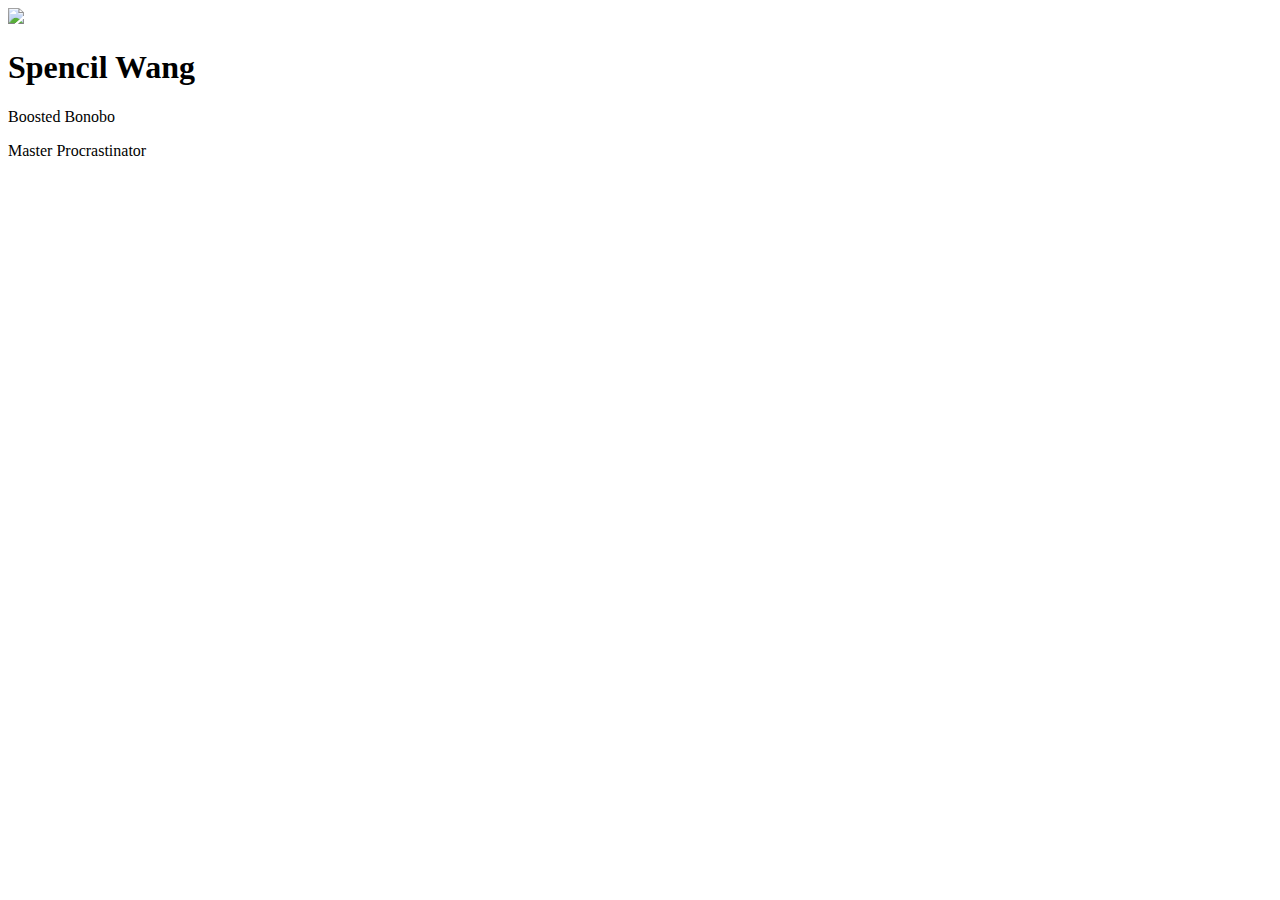
==== index.html @ 056054ec "Create personal website" ====
<!DOCTYPE html>
<html>
    <head>
    </head>
    <body>
        <img src="https://s-media-cache-ak0.pinimg.com/736x/58/d7/11/58d711f7bb03b16aad0132b3234d02e0.jpg">
        <h1>Spencil Wang</h1>
        <p>Boosted Bonobo</p>
        <p></p>Master Procrastinator</p>
    </body>
</html>
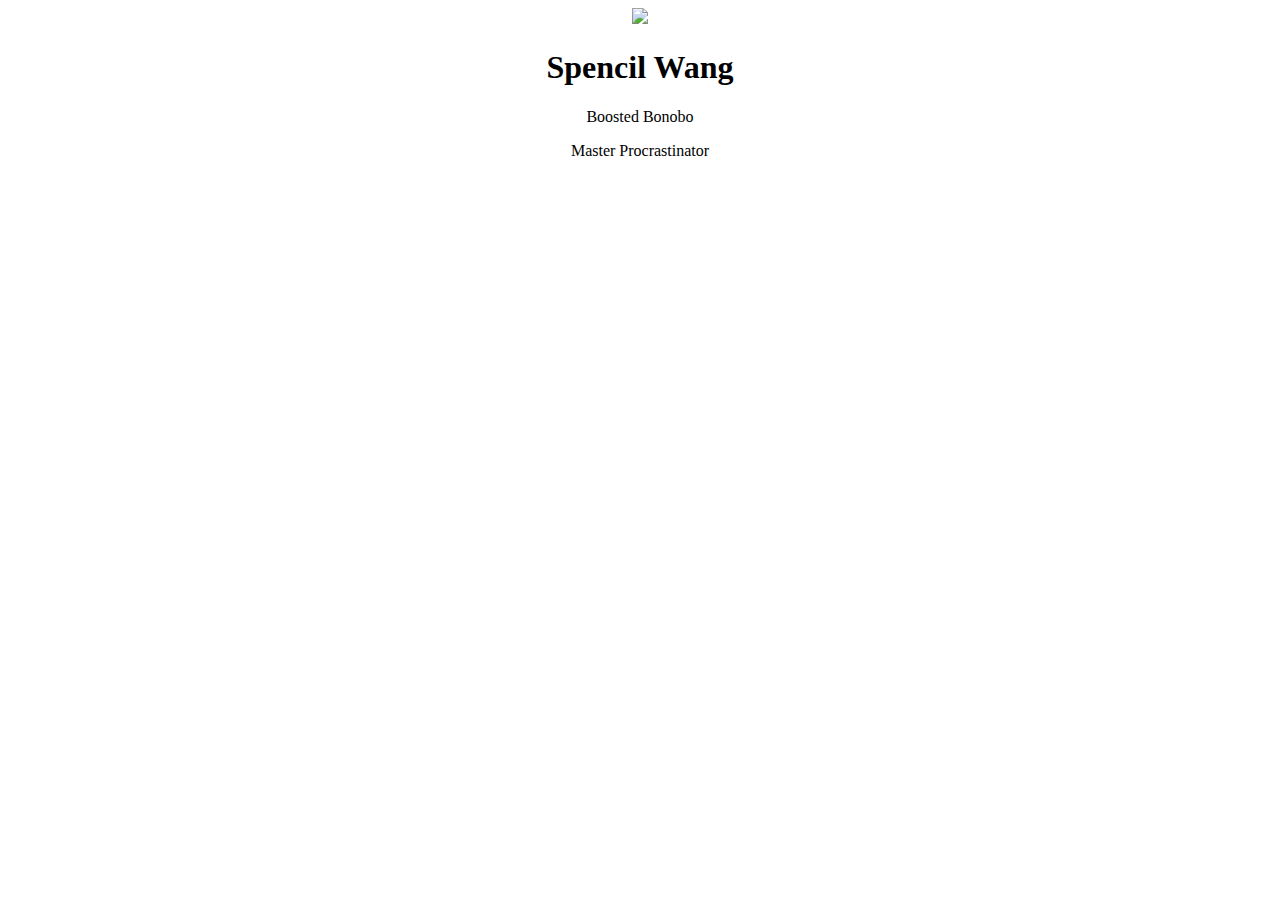
==== commit 5d812603: "Add styling to personal webiste" ====
--- a/index.html
+++ b/index.html
@@ -1,6 +1,7 @@
 <!DOCTYPE html>
 <html>
     <head>
+        <link rel="stylesheet" href="styles.css"/>
     </head>
     <body>
         <img src="https://s-media-cache-ak0.pinimg.com/736x/58/d7/11/58d711f7bb03b16aad0132b3234d02e0.jpg">
--- a/styles.css
+++ b/styles.css
@@ -0,0 +1,8 @@
+img {
+    width: 200 px;
+}
+
+body {
+    text-align: center;
+    font-family: "Comic Sans";
+}